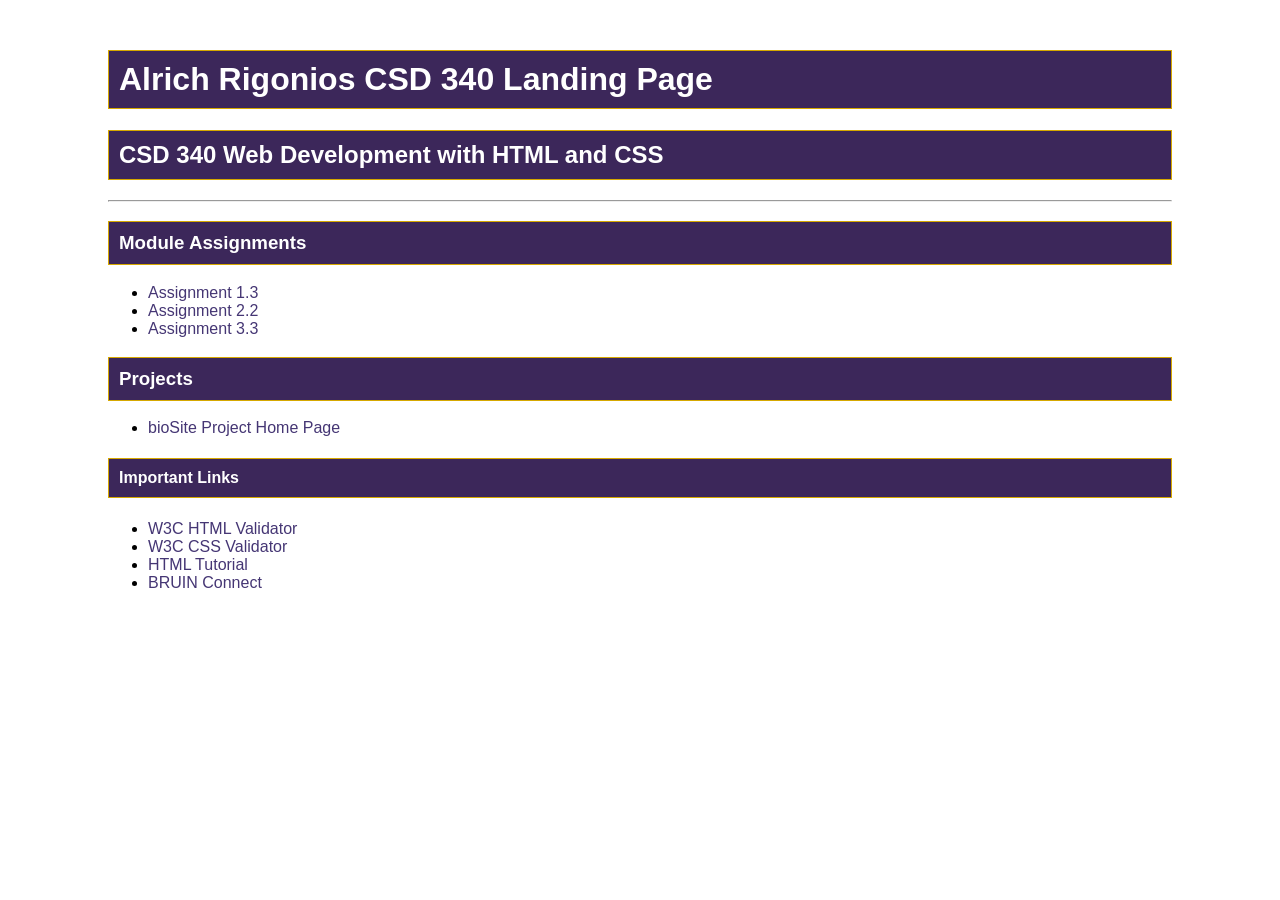
==== index.html @ 6b3b892d "Assignment 3.2" ====
<!DOCTYPE html>
<html lang="en">
<head>
    <meta charset="UTF-8">
    <meta name="viewport" content="width=device-width, initial-scale=1.0">
    <title>Alrich Rigonios CSD 340 Landing Page</title>
    <link rel="stylesheet" href="site.css">
</head>

<body>
    <!--
        Alrich Rigonios
        Assignment 3.2
    -->

    <div id="container">

        <h1>Alrich Rigonios CSD 340 Landing Page</h1>

        <h2>CSD 340 Web Development with HTML and CSS</h2>

        <hr>

        <h3>Module Assignments</h3>
        <ul>
            <li>
                <a href="module-1/Rigonios_Mod1_3.html">Assignment 1.3</a>
            </li>
            <li>
                <a href="module-2/Rigonios_Mod2_2.html">Assignment 2.2</a>
            </li>
            <li>
                <a href="module-3/Rigonios_Mod3_3.html">Assignment 3.3</a>
            </li>
        </ul>

        <h3>Projects</h3>
        <ul>
            <li><a href="#">bioSite Project Home Page</a></li>
        </ul>

        <h4>Important Links</h4>
        <ul>
            <li><a href="https://validator.w3.org/">W3C HTML Validator</a></li>
            <li><a href="https://jigsaw.w3.org/css-validator/">W3C CSS Validator</a></li>
            <li><a href="https://www.w3schools.com/html/">HTML Tutorial</a></li>
            <li><a href="https://bruinconnect.bellevue.edu/">BRUIN Connect</a></li>
        </ul>

    </div>
</body>
</html>
---- site.css ----
body {
    font-family: Arial, sans-serif;
}

#container {
    margin-top: 50px;
    margin-left: 100px;
    margin-right: 100px;
}

h1,
h2,
h3,
h4 {
    background-color: #3C275A;
    color: white;
    border: 1px solid #D6A800;
    padding: 10px;
}

a {
    color: #453674;
    text-decoration: none;
}

a:hover {
    color: #4F3674;
}

a:visited {
    color: #3C275A;
}
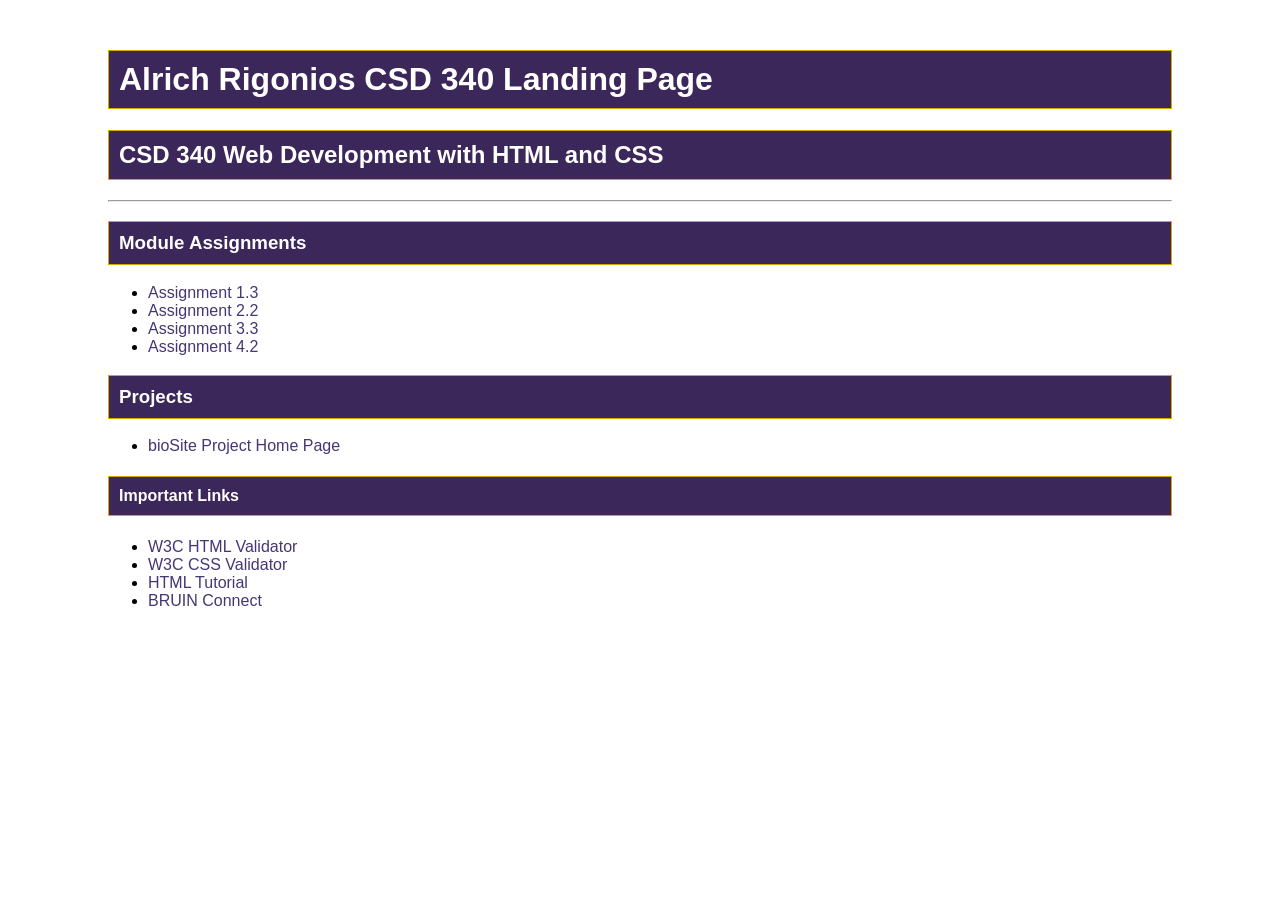
==== commit 96486ba5: "Update landing page for Assignment 4.2" ====
--- a/index.html
+++ b/index.html
@@ -1,5 +1,6 @@
 <!DOCTYPE html>
 <html lang="en">
+
 <head>
     <meta charset="UTF-8">
     <meta name="viewport" content="width=device-width, initial-scale=1.0">
@@ -10,7 +11,7 @@
 <body>
     <!--
         Alrich Rigonios
-        Assignment 3.2
+        Assignment 4.2
     -->
 
     <div id="container">
@@ -26,27 +27,48 @@
             <li>
                 <a href="module-1/Rigonios_Mod1_3.html">Assignment 1.3</a>
             </li>
+
             <li>
                 <a href="module-2/Rigonios_Mod2_2.html">Assignment 2.2</a>
             </li>
+
             <li>
                 <a href="module-3/Rigonios_Mod3_3.html">Assignment 3.3</a>
+            </li>
+
+            <li>
+                <a href="module-4/Rigonios_Mod4_2.html">Assignment 4.2</a>
             </li>
         </ul>
 
         <h3>Projects</h3>
         <ul>
-            <li><a href="#">bioSite Project Home Page</a></li>
+            <li>
+                <a href="#">bioSite Project Home Page</a>
+            </li>
         </ul>
 
         <h4>Important Links</h4>
         <ul>
-            <li><a href="https://validator.w3.org/">W3C HTML Validator</a></li>
-            <li><a href="https://jigsaw.w3.org/css-validator/">W3C CSS Validator</a></li>
-            <li><a href="https://www.w3schools.com/html/">HTML Tutorial</a></li>
-            <li><a href="https://bruinconnect.bellevue.edu/">BRUIN Connect</a></li>
+            <li>
+                <a href="https://validator.w3.org/">W3C HTML Validator</a>
+            </li>
+
+            <li>
+                <a href="https://jigsaw.w3.org/css-validator/">W3C CSS Validator</a>
+            </li>
+
+            <li>
+                <a href="https://www.w3schools.com/html/">HTML Tutorial</a>
+            </li>
+
+            <li>
+                <a href="https://bruinconnect.bellevue.edu/">BRUIN Connect</a>
+            </li>
         </ul>
 
     </div>
+
 </body>
+
 </html>
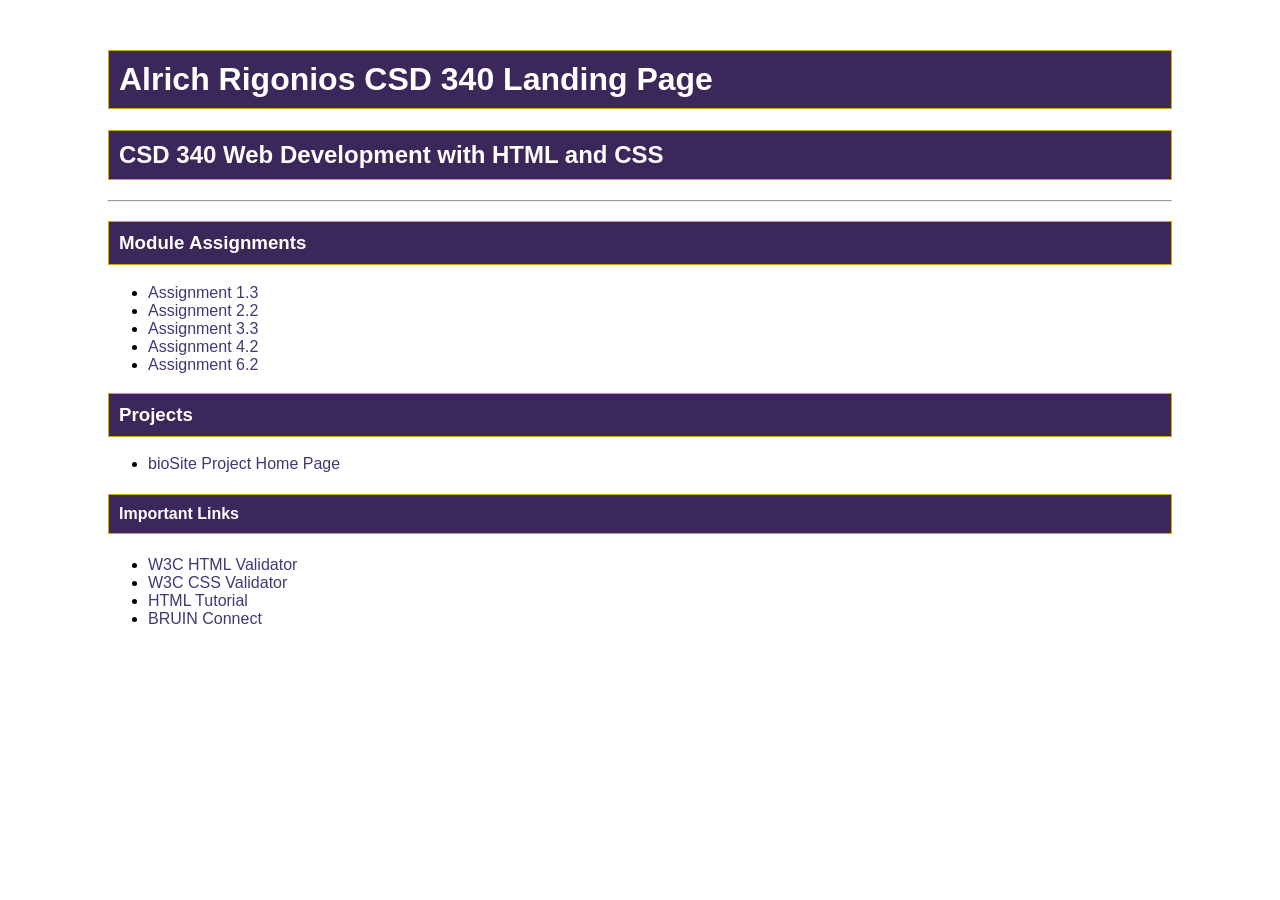
==== commit 8db00712: "Assignment 6.2" ====
--- a/index.html
+++ b/index.html
@@ -1,3 +1,4 @@
+
 <!DOCTYPE html>
 <html lang="en">
 
@@ -39,6 +40,10 @@
             <li>
                 <a href="module-4/Rigonios_Mod4_2.html">Assignment 4.2</a>
             </li>
+
+            <li>
+                <a href="module-6/Rigonios_Mod6_2.html">Assignment 6.2</a>
+            </li>
         </ul>
 
         <h3>Projects</h3>
@@ -71,4 +76,4 @@
 
 </body>
 
-</html>+</html>
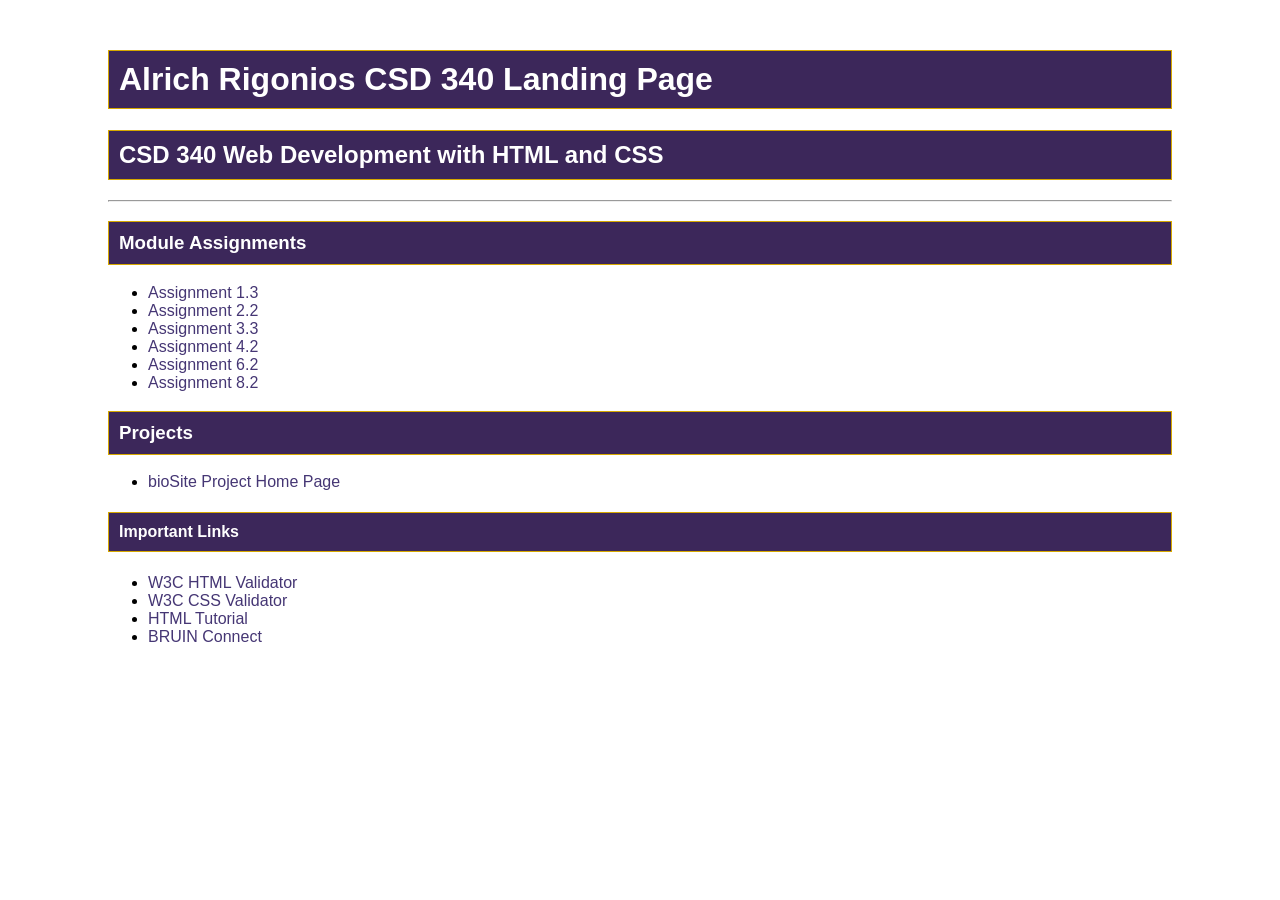
==== commit 302f2f3b: "Update index.html" ====
--- a/index.html
+++ b/index.html
@@ -3,17 +3,21 @@
 <html lang="en">
 
 <head>
+    <!--
+        Alrich Rigonios
+        CSD 340 Web Development with HTML and CSS
+        Assignment 8.2
+    -->
+
     <meta charset="UTF-8">
     <meta name="viewport" content="width=device-width, initial-scale=1.0">
+
     <title>Alrich Rigonios CSD 340 Landing Page</title>
+
     <link rel="stylesheet" href="site.css">
 </head>
 
 <body>
-    <!--
-        Alrich Rigonios
-        Assignment 4.2
-    -->
 
     <div id="container">
 
@@ -24,29 +28,47 @@
         <hr>
 
         <h3>Module Assignments</h3>
+
         <ul>
             <li>
-                <a href="module-1/Rigonios_Mod1_3.html">Assignment 1.3</a>
+                <a href="module-1/Rigonios_Mod1_3.html">
+                    Assignment 1.3
+                </a>
             </li>
 
             <li>
-                <a href="module-2/Rigonios_Mod2_2.html">Assignment 2.2</a>
+                <a href="module-2/Rigonios_Mod2_2.html">
+                    Assignment 2.2
+                </a>
             </li>
 
             <li>
-                <a href="module-3/Rigonios_Mod3_3.html">Assignment 3.3</a>
+                <a href="module-3/Rigonios_Mod3_3.html">
+                    Assignment 3.3
+                </a>
             </li>
 
             <li>
-                <a href="module-4/Rigonios_Mod4_2.html">Assignment 4.2</a>
+                <a href="module-4/Rigonios_Mod4_2.html">
+                    Assignment 4.2
+                </a>
             </li>
 
             <li>
-                <a href="module-6/Rigonios_Mod6_2.html">Assignment 6.2</a>
+                <a href="module-6/Rigonios_Mod6_2.html">
+                    Assignment 6.2
+                </a>
+            </li>
+
+            <li>
+                <a href="module-8/Rigonios_Mod8_2.html">
+                    Assignment 8.2
+                </a>
             </li>
         </ul>
 
         <h3>Projects</h3>
+
         <ul>
             <li>
                 <a href="#">bioSite Project Home Page</a>
@@ -54,26 +76,38 @@
         </ul>
 
         <h4>Important Links</h4>
+
         <ul>
             <li>
-                <a href="https://validator.w3.org/">W3C HTML Validator</a>
+                <a href="https://validator.w3.org/"
+                   target="_blank" rel="noopener noreferrer">
+                    W3C HTML Validator
+                </a>
             </li>
 
             <li>
-                <a href="https://jigsaw.w3.org/css-validator/">W3C CSS Validator</a>
+                <a href="https://jigsaw.w3.org/css-validator/"
+                   target="_blank" rel="noopener noreferrer">
+                    W3C CSS Validator
+                </a>
             </li>
 
             <li>
-                <a href="https://www.w3schools.com/html/">HTML Tutorial</a>
+                <a href="https://www.w3schools.com/html/"
+                   target="_blank" rel="noopener noreferrer">
+                    HTML Tutorial
+                </a>
             </li>
 
             <li>
-                <a href="https://bruinconnect.bellevue.edu/">BRUIN Connect</a>
+                <a href="https://bruinconnect.bellevue.edu/"
+                   target="_blank" rel="noopener noreferrer">
+                    BRUIN Connect
+                </a>
             </li>
         </ul>
 
     </div>
 
 </body>
-
 </html>
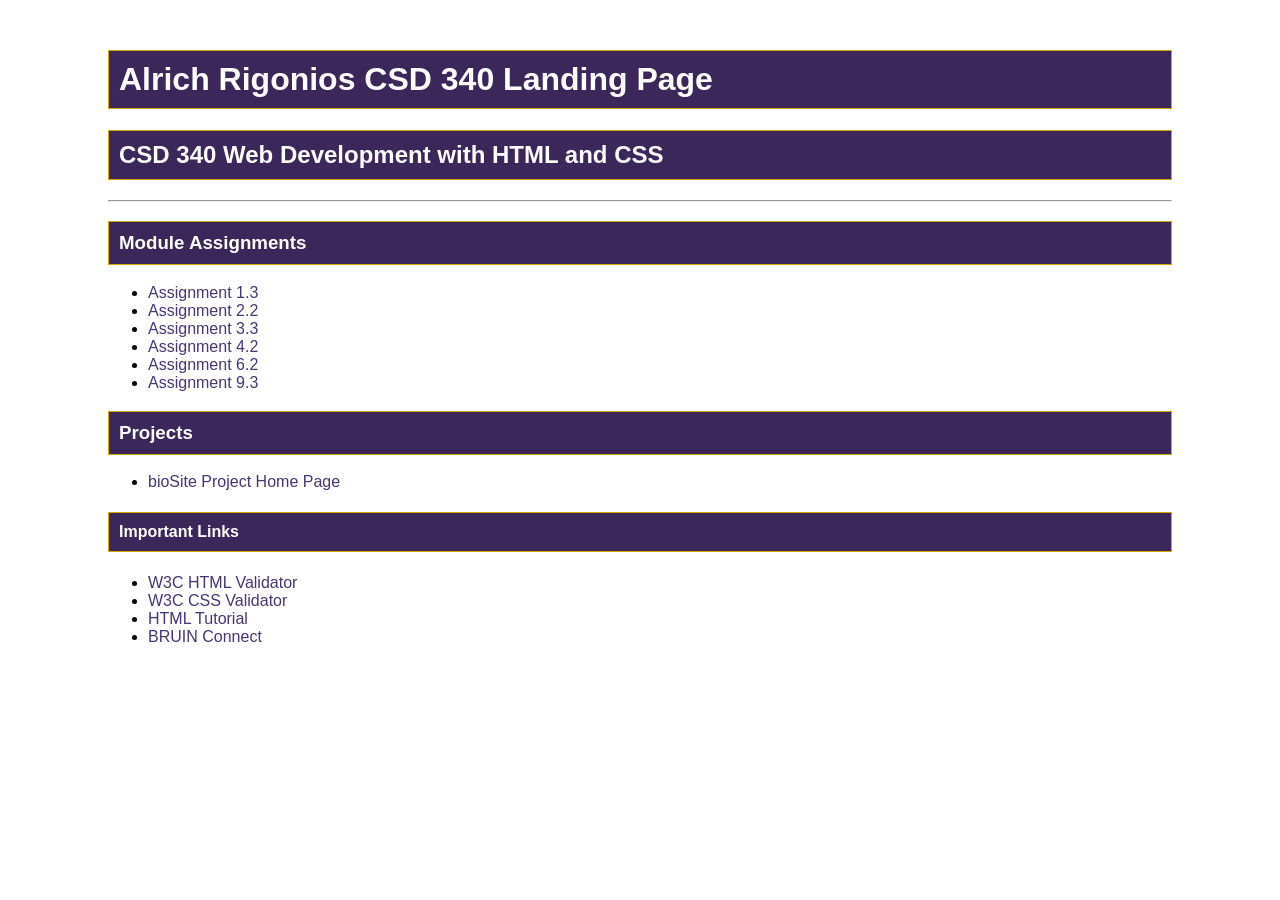
==== commit da2b1818: "Assignment 9.3" ====
--- a/index.html
+++ b/index.html
@@ -3,21 +3,17 @@
 <html lang="en">
 
 <head>
-    <!--
-        Alrich Rigonios
-        CSD 340 Web Development with HTML and CSS
-        Assignment 8.2
-    -->
-
     <meta charset="UTF-8">
     <meta name="viewport" content="width=device-width, initial-scale=1.0">
-
     <title>Alrich Rigonios CSD 340 Landing Page</title>
-
     <link rel="stylesheet" href="site.css">
 </head>
 
 <body>
+    <!--
+        Alrich Rigonios
+        Assignment 9.3
+    -->
 
     <div id="container">
 
@@ -28,47 +24,33 @@
         <hr>
 
         <h3>Module Assignments</h3>
-
         <ul>
             <li>
-                <a href="module-1/Rigonios_Mod1_3.html">
-                    Assignment 1.3
-                </a>
+                <a href="module-1/Rigonios_Mod1_3.html">Assignment 1.3</a>
             </li>
 
             <li>
-                <a href="module-2/Rigonios_Mod2_2.html">
-                    Assignment 2.2
-                </a>
+                <a href="module-2/Rigonios_Mod2_2.html">Assignment 2.2</a>
             </li>
 
             <li>
-                <a href="module-3/Rigonios_Mod3_3.html">
-                    Assignment 3.3
-                </a>
+                <a href="module-3/Rigonios_Mod3_3.html">Assignment 3.3</a>
             </li>
 
             <li>
-                <a href="module-4/Rigonios_Mod4_2.html">
-                    Assignment 4.2
-                </a>
+                <a href="module-4/Rigonios_Mod4_2.html">Assignment 4.2</a>
             </li>
 
             <li>
-                <a href="module-6/Rigonios_Mod6_2.html">
-                    Assignment 6.2
-                </a>
+                <a href="module-6/Rigonios_Mod6_2.html">Assignment 6.2</a>
             </li>
 
             <li>
-                <a href="module-8/Rigonios_Mod8_2.html">
-                    Assignment 8.2
-                </a>
+                <a href="module-9/Rigonios_Mod9_3.html">Assignment 9.3</a>
             </li>
         </ul>
 
         <h3>Projects</h3>
-
         <ul>
             <li>
                 <a href="#">bioSite Project Home Page</a>
@@ -76,38 +58,26 @@
         </ul>
 
         <h4>Important Links</h4>
-
         <ul>
             <li>
-                <a href="https://validator.w3.org/"
-                   target="_blank" rel="noopener noreferrer">
-                    W3C HTML Validator
-                </a>
+                <a href="https://validator.w3.org/">W3C HTML Validator</a>
             </li>
 
             <li>
-                <a href="https://jigsaw.w3.org/css-validator/"
-                   target="_blank" rel="noopener noreferrer">
-                    W3C CSS Validator
-                </a>
+                <a href="https://jigsaw.w3.org/css-validator/">W3C CSS Validator</a>
             </li>
 
             <li>
-                <a href="https://www.w3schools.com/html/"
-                   target="_blank" rel="noopener noreferrer">
-                    HTML Tutorial
-                </a>
+                <a href="https://www.w3schools.com/html/">HTML Tutorial</a>
             </li>
 
             <li>
-                <a href="https://bruinconnect.bellevue.edu/"
-                   target="_blank" rel="noopener noreferrer">
-                    BRUIN Connect
-                </a>
+                <a href="https://bruinconnect.bellevue.edu/">BRUIN Connect</a>
             </li>
         </ul>
 
     </div>
 
 </body>
+
 </html>
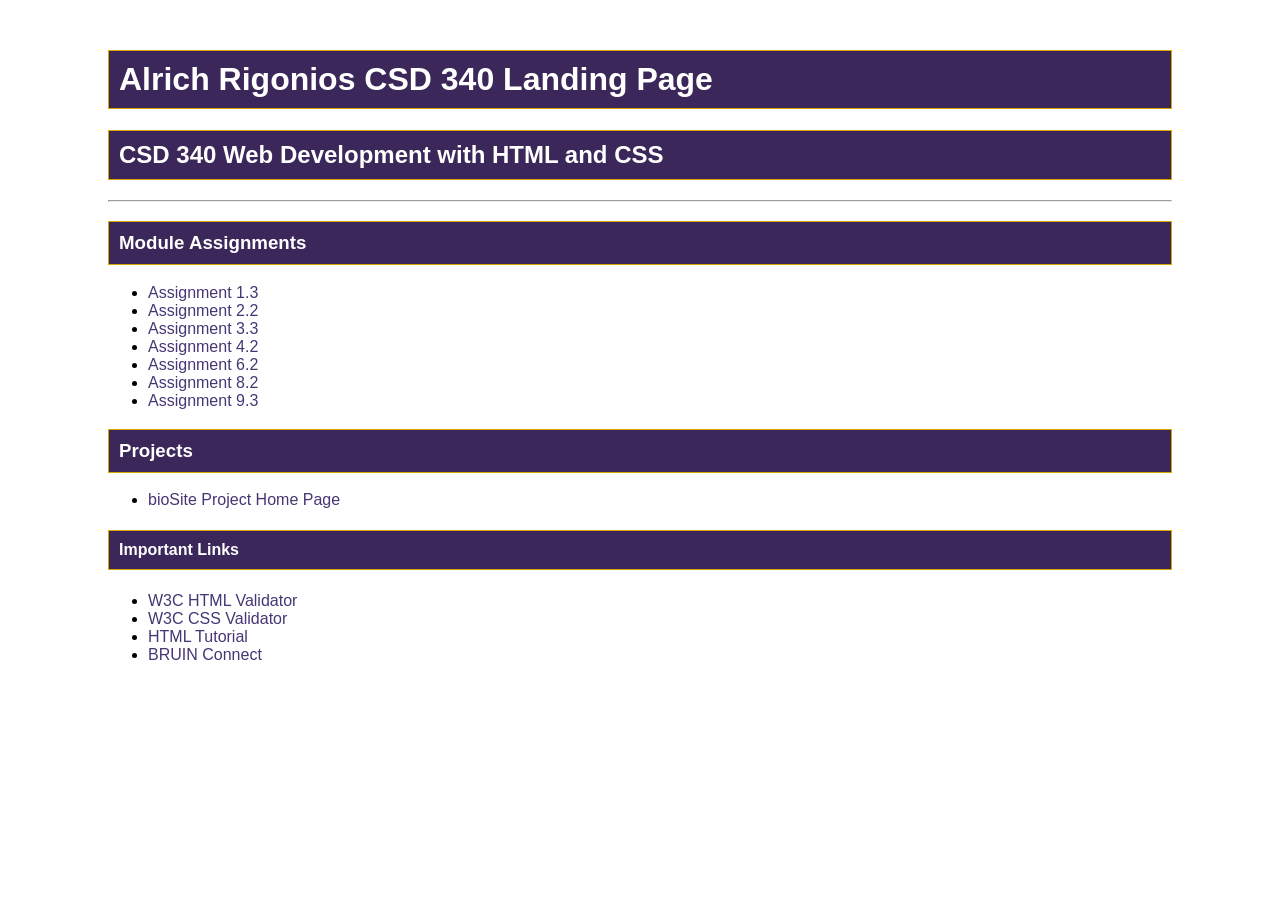
==== commit df10e54d: "Merge GitHub changes and update landing page" ====
--- a/index.html
+++ b/index.html
@@ -3,17 +3,21 @@
 <html lang="en">
 
 <head>
+    <!--
+        Alrich Rigonios
+        CSD 340 Web Development with HTML and CSS
+        Assignment 9.3
+    -->
+
     <meta charset="UTF-8">
     <meta name="viewport" content="width=device-width, initial-scale=1.0">
+
     <title>Alrich Rigonios CSD 340 Landing Page</title>
+
     <link rel="stylesheet" href="site.css">
 </head>
 
 <body>
-    <!--
-        Alrich Rigonios
-        Assignment 9.3
-    -->
 
     <div id="container">
 
@@ -24,33 +28,53 @@
         <hr>
 
         <h3>Module Assignments</h3>
+
         <ul>
             <li>
-                <a href="module-1/Rigonios_Mod1_3.html">Assignment 1.3</a>
+                <a href="module-1/Rigonios_Mod1_3.html">
+                    Assignment 1.3
+                </a>
             </li>
 
             <li>
-                <a href="module-2/Rigonios_Mod2_2.html">Assignment 2.2</a>
+                <a href="module-2/Rigonios_Mod2_2.html">
+                    Assignment 2.2
+                </a>
             </li>
 
             <li>
-                <a href="module-3/Rigonios_Mod3_3.html">Assignment 3.3</a>
+                <a href="module-3/Rigonios_Mod3_3.html">
+                    Assignment 3.3
+                </a>
             </li>
 
             <li>
-                <a href="module-4/Rigonios_Mod4_2.html">Assignment 4.2</a>
+                <a href="module-4/Rigonios_Mod4_2.html">
+                    Assignment 4.2
+                </a>
             </li>
 
             <li>
-                <a href="module-6/Rigonios_Mod6_2.html">Assignment 6.2</a>
+                <a href="module-6/Rigonios_Mod6_2.html">
+                    Assignment 6.2
+                </a>
             </li>
 
             <li>
-                <a href="module-9/Rigonios_Mod9_3.html">Assignment 9.3</a>
+                <a href="module-8/Rigonios_Mod8_2.html">
+                    Assignment 8.2
+                </a>
+            </li>
+
+            <li>
+                <a href="module-9/Rigonios_Mod9_3.html">
+                    Assignment 9.3
+                </a>
             </li>
         </ul>
 
         <h3>Projects</h3>
+
         <ul>
             <li>
                 <a href="#">bioSite Project Home Page</a>
@@ -58,26 +82,38 @@
         </ul>
 
         <h4>Important Links</h4>
+
         <ul>
             <li>
-                <a href="https://validator.w3.org/">W3C HTML Validator</a>
+                <a href="https://validator.w3.org/"
+                   target="_blank" rel="noopener noreferrer">
+                    W3C HTML Validator
+                </a>
             </li>
 
             <li>
-                <a href="https://jigsaw.w3.org/css-validator/">W3C CSS Validator</a>
+                <a href="https://jigsaw.w3.org/css-validator/"
+                   target="_blank" rel="noopener noreferrer">
+                    W3C CSS Validator
+                </a>
             </li>
 
             <li>
-                <a href="https://www.w3schools.com/html/">HTML Tutorial</a>
+                <a href="https://www.w3schools.com/html/"
+                   target="_blank" rel="noopener noreferrer">
+                    HTML Tutorial
+                </a>
             </li>
 
             <li>
-                <a href="https://bruinconnect.bellevue.edu/">BRUIN Connect</a>
+                <a href="https://bruinconnect.bellevue.edu/"
+                   target="_blank" rel="noopener noreferrer">
+                    BRUIN Connect
+                </a>
             </li>
         </ul>
 
     </div>
 
 </body>
-
 </html>
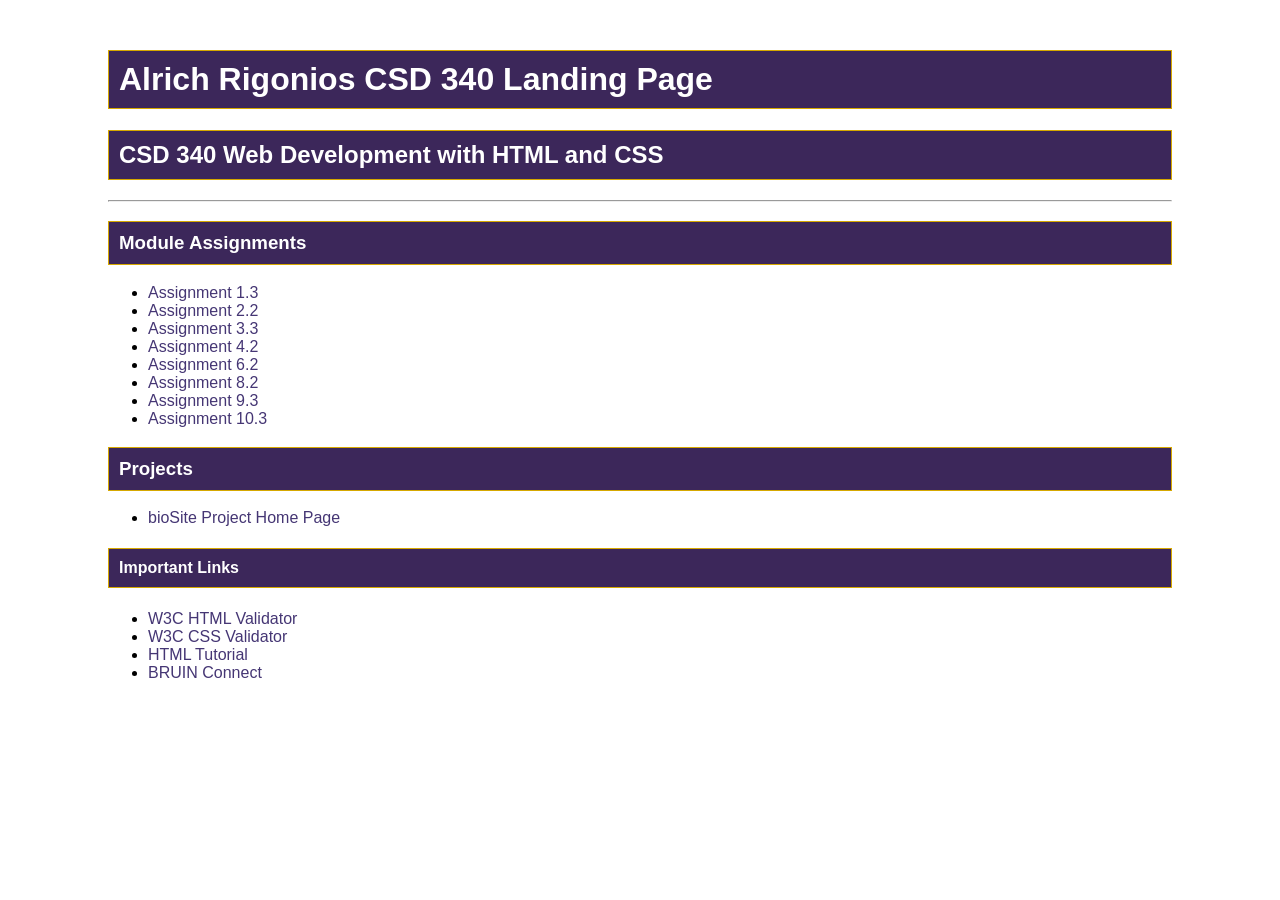
==== commit ddc05586: "Assignment 10.3" ====
--- a/index.html
+++ b/index.html
@@ -6,7 +6,7 @@
     <!--
         Alrich Rigonios
         CSD 340 Web Development with HTML and CSS
-        Assignment 9.3
+        Assignment 10.3
     -->
 
     <meta charset="UTF-8">
@@ -71,6 +71,12 @@
                     Assignment 9.3
                 </a>
             </li>
+
+            <li>
+                <a href="module-10/Rigonios_Mod10.3.html">
+                    Assignment 10.3
+                </a>
+            </li>
         </ul>
 
         <h3>Projects</h3>
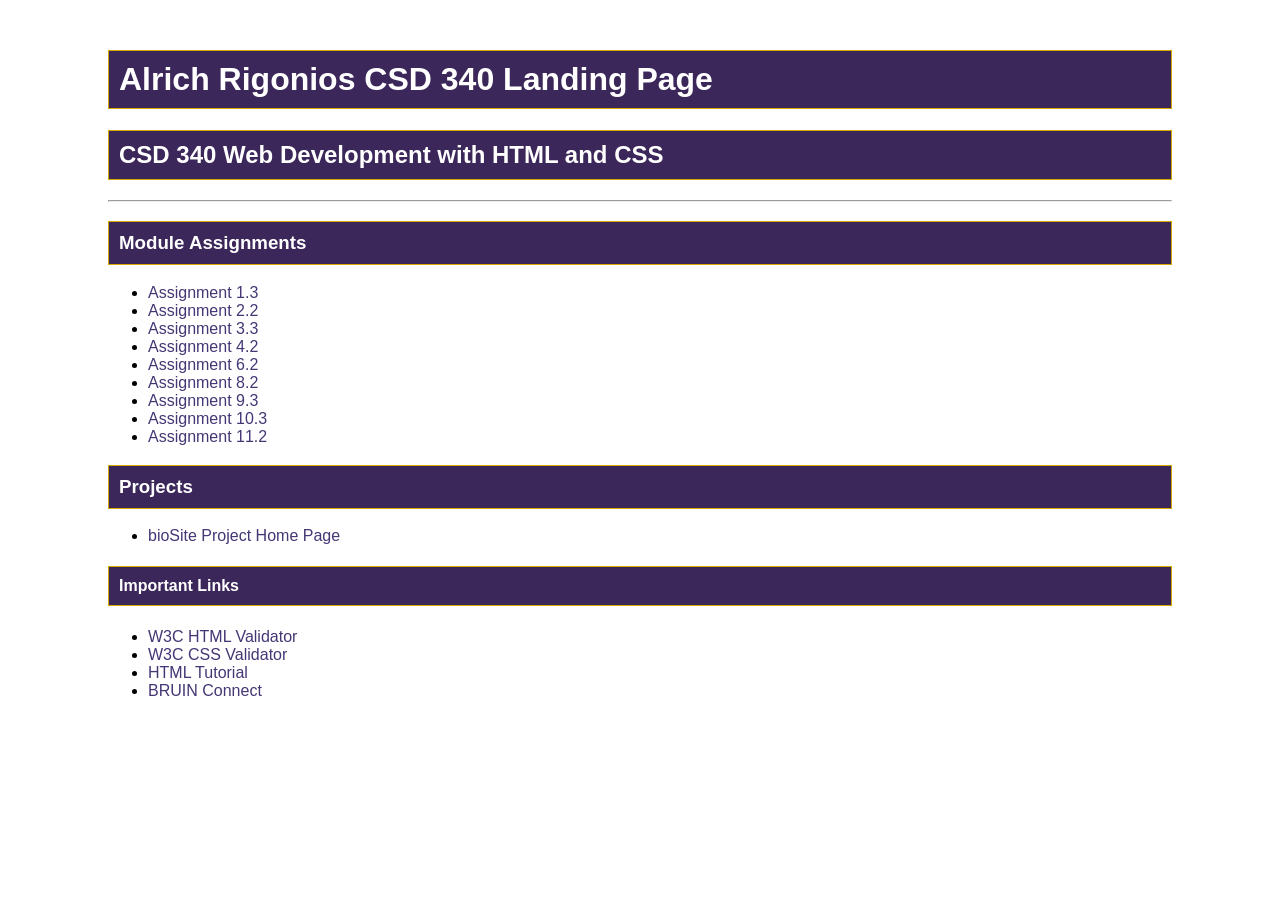
==== commit 4cd40764: "Assignment 11.2" ====
--- a/index.html
+++ b/index.html
@@ -6,7 +6,7 @@
     <!--
         Alrich Rigonios
         CSD 340 Web Development with HTML and CSS
-        Assignment 10.3
+        Assignment 11.2
     -->
 
     <meta charset="UTF-8">
@@ -77,6 +77,12 @@
                     Assignment 10.3
                 </a>
             </li>
+
+            <li>
+                <a href="module-11/Rigonios_Mod11_2.html">
+                    Assignment 11.2
+                </a>
+            </li>
         </ul>
 
         <h3>Projects</h3>
